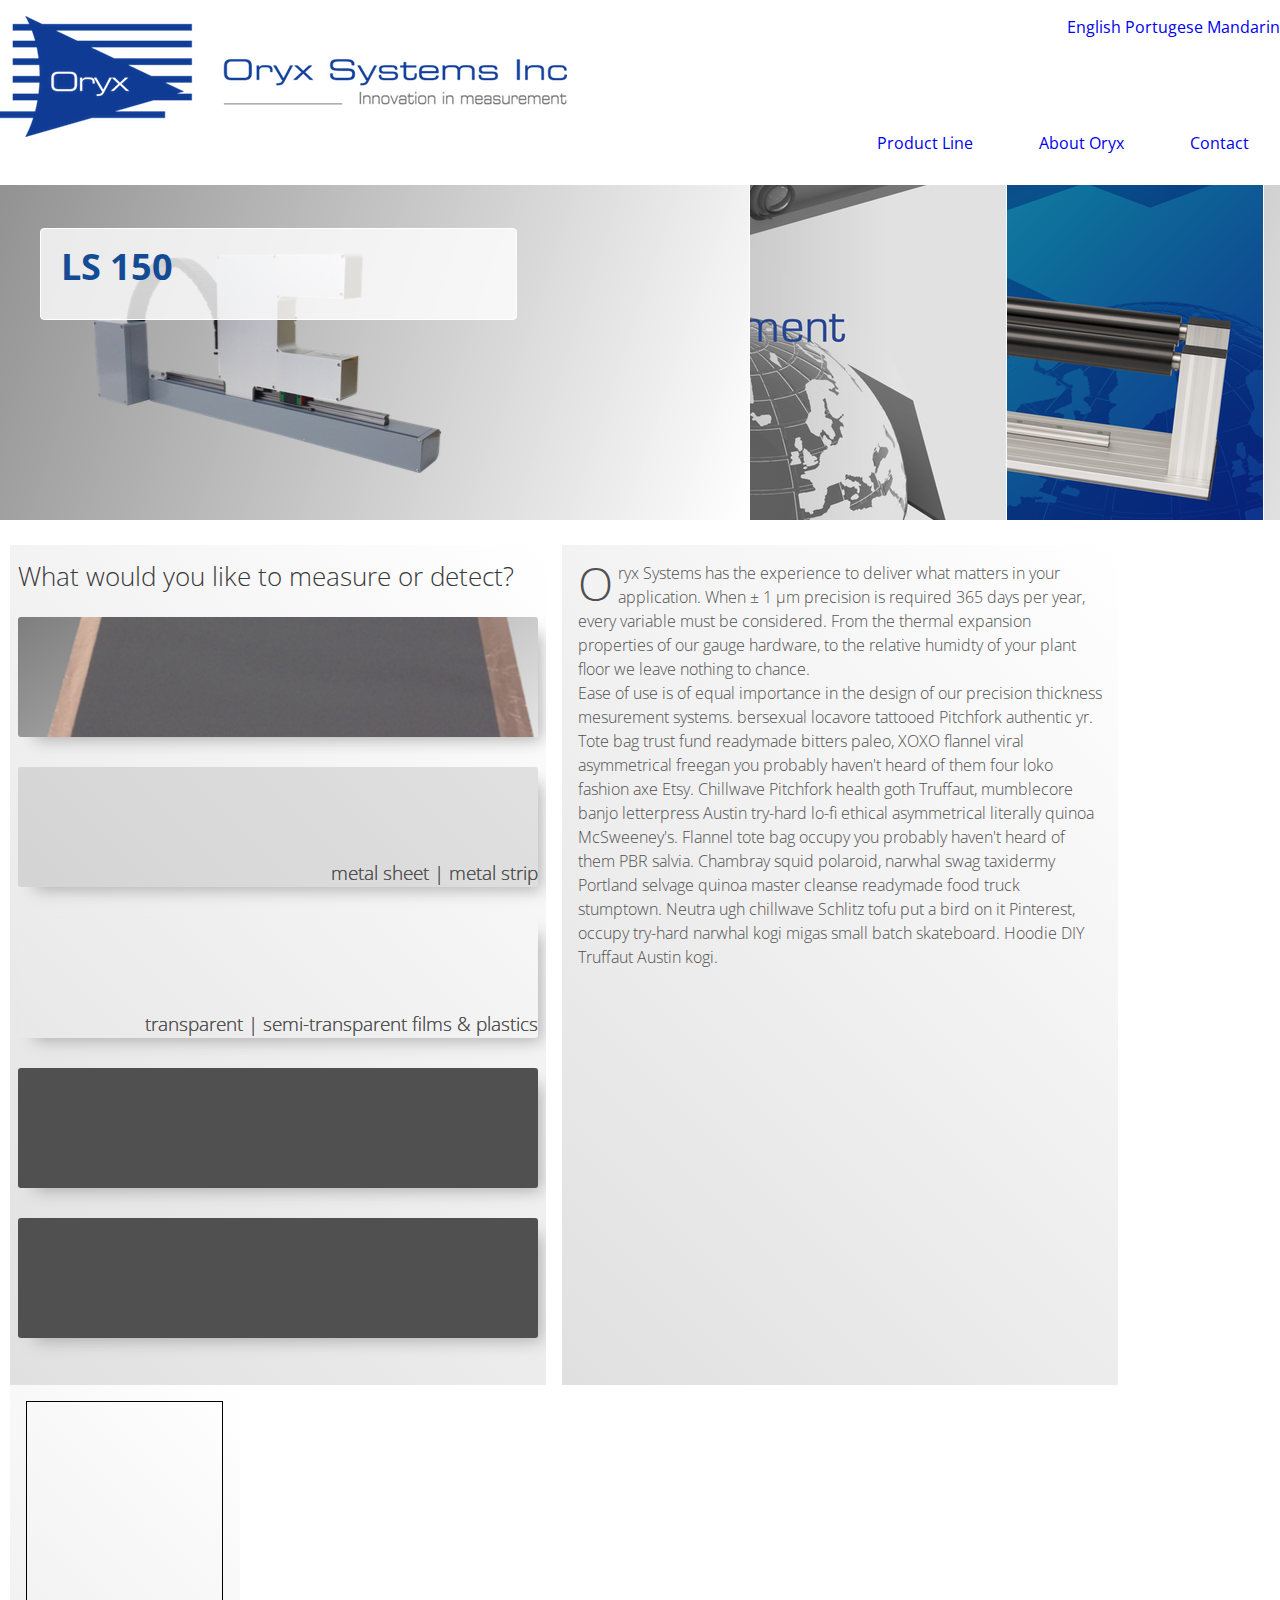
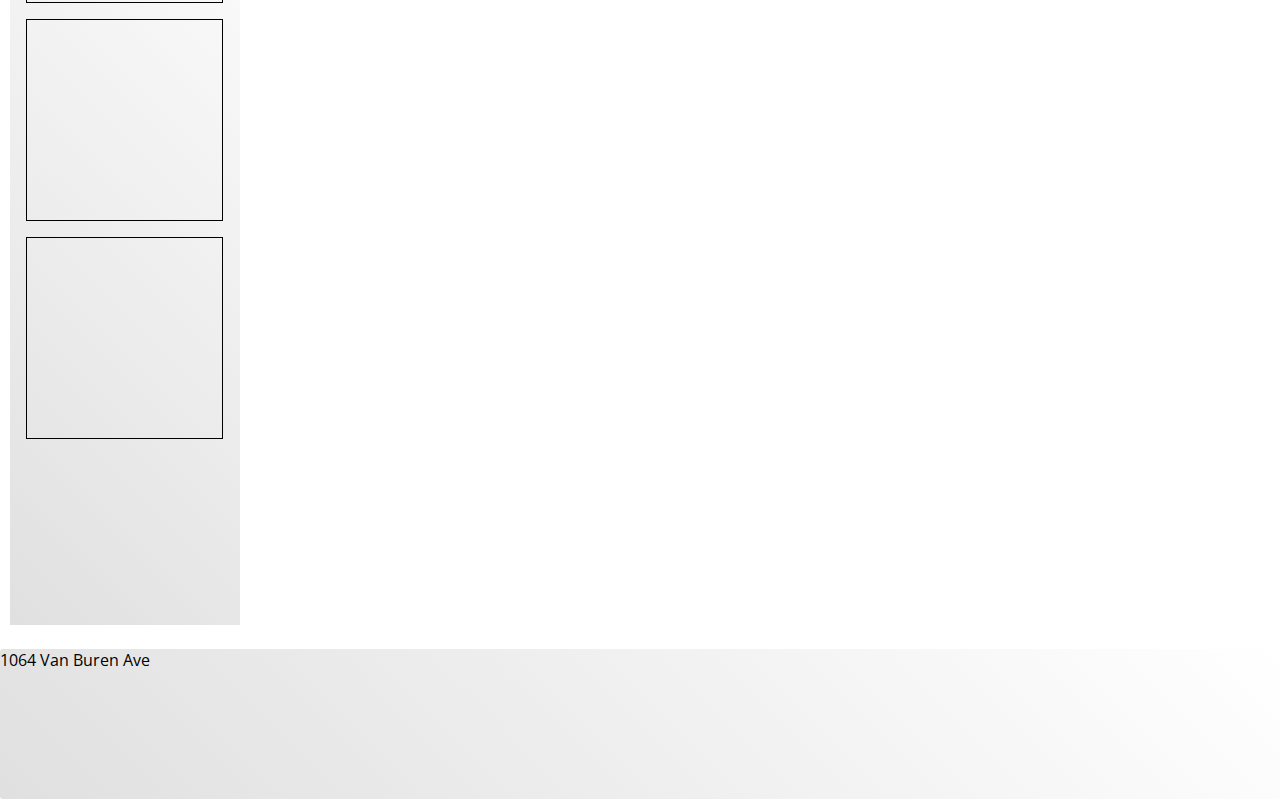
==== index.html @ 48006708 "first commit" ====
<!DOCTYPE html>
<html>
	<head>
		<link rel="stylesheet" href="css/slider.css">
		<link rel="stylesheet" href="css/normalize.css">
		<link rel="stylesheet" href="css/main.css">
		<link href='http://fonts.googleapis.com/css?family=Open+Sans:400italic,700,600,400, 300' rel='stylesheet' type='text/css'>
		<script src="http://code.jquery.com/jquery-1.8.2.min.js" type="text/javascript"></script>
		<script src="jquery.carouFredSel-6.2.0-packed.js" type="text/javascript"></script>
	</head>

	<header id="header" class="group">
		<a href="index.html"  id="logo" class="group">
			<img id="logoimg" src="img/webLogoCropped.png" alt="bg" />
		</a>

		<div id="language" class="group">
			<a href="products.html">English</a>
			<a href="about.html">Portugese</a>
			<a href="contact.html">Mandarin</a>			
		</div>

		<ul id="nav" class="nav group">		
				<li><a href="products.html">Product Line</a></li>
				<li><a href="about.html">About Oryx</a></li>
				<li><a href="contact.html">Contact</a></li>
		</ul>		
	</header>	

	<body>
		<div id="wrapper">
			<div id="slider">
	
				<div class="slide" style="background-image: url(img/LS150.png);">
					<div class="slide-block">
						<h4>LS 150</h4>
						<p></p>
					</div>
				</div>
		
				<div class="slide" style="background-image: url(img/leader.png);">
					<div class="slide-block">
						<h4>For The Birds</h4>
						<p></p>
					</div>
				</div>
		
				<div class="slide" style="background-image: url(img/LG700.png);">
					<div class="slide-block">
						<h4>LG700</h4>
						<p></p>
					</div>
				</div>
		
			</div>
		</div>

		<div id="section">
			<div id="leftside" class="group">
				<h1>What would you like to measure or detect?</h1>
				<div class="tile group" id="batteryElectrode"></div>
				<div class="tile group" id="metal-strip">
					<p>metal sheet | metal strip</p>
				</div>
				<div class="tile group" id="plastic">
					<p>transparent | semi-transparent films &amp plastics</p>
				</div>
				
				<div class="tile group"></div>
				<div class="tile group"></div>
			</div>

			<div class="group" id="middle">
				<p>Oryx Systems has the experience to deliver what matters in your application. When &plusmn 1 &microm precision is required 365 days per year, every variable must be considered. From the thermal expansion properties of our gauge hardware, to the relative humidty of your plant floor we leave nothing to chance.</br>

				Ease of use is of equal importance in the design of our precision thickness mesurement systems. 

				bersexual locavore tattooed Pitchfork authentic yr. Tote bag trust fund readymade bitters paleo, XOXO flannel viral asymmetrical freegan you probably haven't heard of them four loko fashion axe Etsy. Chillwave Pitchfork health goth Truffaut, mumblecore banjo letterpress Austin try-hard lo-fi ethical asymmetrical literally quinoa McSweeney's. Flannel tote bag occupy you probably haven't heard of them PBR salvia. Chambray squid polaroid, narwhal swag taxidermy Portland selvage quinoa master cleanse readymade food truck stumptown. Neutra ugh chillwave Schlitz tofu put a bird on it Pinterest, occupy try-hard narwhal kogi migas small batch skateboard. Hoodie DIY Truffaut Austin kogi. </p>
			</div>

			<div class="group" id="right">
				<div class="group smalltile"></div>
				<div class="group smalltile"></div>
				<div class="group smalltile"></div>
			</div>
		</div>
		<footer class="footer">
			<p>1064 Van Buren Ave</p>
		</footer>	
	</body>

<script type="text/javascript">
			$(function() {
				$('#slider').carouFredSel({
					width: '100%',
					align: false,
					items: 3,
					items: {
						width: $('#wrapper').width() * 0.2,
						height: 335,
						visible: 1,
						minimum: 1
					},
					scroll: {
						items: 1,
						timeoutDuration : 5000,
						onBefore: function(data) {
			
							//	find current and next slide
							var currentSlide = $('.slide.active', this),
								nextSlide = data.items.visible,
								_width = $('#wrapper').width();
			
							//	resize currentslide to small version
							currentSlide.stop().animate({
								width: _width * 0.2
							});		
							currentSlide.removeClass( 'active' );
			
							//	hide current block
							data.items.old.add( data.items.visible ).find( '.slide-block' ).stop().fadeOut();					
			
							//	animate clicked slide to large size
							nextSlide.addClass( 'active' );
							nextSlide.stop().animate({
								width: _width * 0.6
							});						
						},
						/*onAfter: function(data) {
							//	show active slide block
							data.items.visible.last().find( '.slide-block' ).stop().fadeIn();
						}*/
					},
					onCreate: function(data){
			
						//	clone images for better sliding and insert them dynamacly in slider
						var newitems = $('.slide',this).clone( true ),
							_width = $('#wrapper').width();

						$(this).trigger( 'insertItem', [newitems, newitems.length, false] );
			
						//	show images 
						$('.slide', this).fadeIn();
						$('.slide:first-child', this).addClass( 'active' );
						$('.slide', this).width( _width * 0.2 );
			
						//	enlarge first slide
						$('.slide:first-child', this).animate({
							width: _width * 0.6
						});
			
						//	show first title block and hide the rest
						$(this).find( '.slide-block' ).hide();
						$(this).find( '.slide.active .slide-block' ).stop().fadeIn();
					}
				});
			
				//	Handle click events
				$('#slider').children().click(function() {
					$('#slider').trigger( 'slideTo', [this] );
				});
			
				//	Enable code below if you want to support browser resizing
				$(window).resize(function(){
			
					var slider = $('#slider'),
						_width = $('#wrapper').width();
			
					//	show images
					slider.find( '.slide' ).width( _width * 0.2 );
			
					//	enlarge first slide
					slider.find( '.slide.active' ).width( _width * 0.6 );
			
					//	update item width config
					slider.trigger( 'configuration', ['items.width', _width * 0.2] );
				});

			});
		</script>	
</html>
---- css/slider.css ----
<style type="text/css">
			html, body {
				height: 100%;
				padding: 0;
				margin: 0;
			}

			/*body {
				background: #f9f9f3;
			}
			body * {
				font-family: Arial, Geneva, SunSans-Regular, sans-serif;
				font-size: 14px;
				color: #222;
				line-height: 20px;
			}*/

			#wrapper {
				height: 100%;
				width: 100%;
				min-height: 335px;
				min-width: 900px;
				padding-top: 1px;
			}
			#slider {
				margin: 100px 0 0 0;
				height: 335px;
				overflow: hidden;
				background: url(img/ajax-loader.gif) center center no-repeat;
			}
			
			#slider .slide {
				position: relative;
				display: none;
				height: 335px;
				float: left;
				background-position: center right;
				cursor: pointer;
				border-left: 1px solid #fff;
			}
			
			#slider .slide:first-child {
				border: none;
			}
			
			#slider .slide.active {
				cursor: default;
			}
			
			#slider .slide-block {
				position: absolute;
				left: 40px;
				bottom: 200px;
				display: inline-block;
				width: 435px;
				background-color: #fff;
				background-color: rgba(255,255,255, 0.8);	
				padding: 20px;
				font-size: 14px;
				color: #134B94;
				border: 1px solid #fff;
				overflow: hidden;
				border-radius: 4px;
			}
			
			#slider .slide-block h4 {
				font-size: 36px;
				font-weight: bold;
				margin: 0 0 10px 0;
				line-height: 1;
			}
		</style>
---- css/main.css ----
/*
General
__________________________________*/

html {
	width: 100%;
	height: 100%;
	font-family: 'Open Sans', sans-serif;
}

img {
	max-width: 100%;
}

a {
	text-decoration: none;
}

li {
	text-decoration: none;
}

/*
Header
__________________________________*/

#header {
	margin: 1em 0 0 0;
}

#logo {
	float: left;
}

/*
Language
__________________________________*/

#language {
	text-align: right;
	width: 55%;
	float: right;
}


#language a {
	display: inline-block;
	font-weight: normal;
	margin: 0 0 0 0;
	padding: 0px 0px;
	text-align: right;
}

/*
Nav
__________________________________*/

.nav {
	color: black;
	font-family: 'Open Sans', sans-serif;
	font-size: 1em;
	font-weight: normal;
	line-height: 1.3em;
	text-align: right;
	margin: 5em 0 0 0;
	padding: 0 0;
	width: 55%;
	float: right;
}


#nav li {
	display: inline-block;
	font-weight: normal;
	margin: 0 1em 1em;
	padding: 15px 15px;
}

/*
Section
__________________________________*/

#section {
	width: 100%;
	height: 100%;
	min-height: 800px;
	overflow: auto;
	font-family: 'Open Sans', sans-serif;
	font-size: 1em;
	font-weight: 600;
	color: rgb(80, 80, 80);
	line-height: 1.3em;
	margin: 2% 0% 0% 0%;
	/*border: 5px solid blue;*/	
}


#leftside h1 {
	font-weight: 300;
	font-size: 1.6em;
	text-indent: 0;
	color: rgb(56, 56, 56);
	margin: .85em 0 0em 0;
	padding-bottom: 0em;
}

#leftside {
	width: 32%;
	min-width: 520px;
	height: 840px;
	/*border: 1px solid blue;*/
	margin: 0 .75% 0 .75%;
	padding: 0 .5em 0em .5em;
	overflow: auto;
	float: left;
	background: -webkit-linear-gradient(45deg, #E0E0E0, white );
}

#middle {
	margin: 0 .5% 0 .5%;
	padding: 0 1em 0 1em;
	width: 41%;
	height: 840px;
	/*border: 1px solid red;*/
	overflow: auto;
	float: left;
	background: -webkit-linear-gradient(45deg, #E0E0E0, white );
}

#middle p {
	line-height: 1.5;
	letter-spacing: 10;
	font-weight: 300;
}

#middle p::first-letter {
	margin: -1px 5px -5px 0px;
	padding: 0px 0px;
	font-size: 46px;
	font-weight: 300;
	line-height: 1;
	float:left;
}


#right {
	float: left;
	width: 18%;
	height: 840px;
	overflow: auto;
	margin: 0 .75% 0 .75%;
	/*border: 1px solid orange;*/
	background: -webkit-linear-gradient(45deg, #E0E0E0, white );

}
.smalltile {
	width: 85%;
	height: 200px;
	margin: 1em 0 0 1em;
	border: 1px solid black;
}

.tile {
	margin: 1.8em 0 1.9em 0em;
	width: 520px;
	height: 120px;
	border-radius: 3px;
	background-color: rgb(80, 80, 80);
	box-shadow: 10px 10px 15px -7px rgba(160, 160, 160, .8);
}

.tile p {
	text-align: right;
	font-weight: 300;
	font-size: 1.2em;
	margin: 0em 0em 0 0;
	padding: 5em 0 0 0;
	text-shadow: 0px 0 0px;
}

#metal-strip {
	background: url('../img/rollsteel.png') fixed;
	background-color: rgba(80, 80, 80, .15);
	
}

#plastic {
	background: url('../img/plastic.png') fixed;
	background-color: rgba(9, 41, 118 .7);
	
}

#batteryElectrode {
	background: url('../img/batteryElectrode.png') fixed;
	background-color: rgba(9, 41, 118 .7);
	
}

.footer {
	height: 150px;
	width: 100%;
	margin: 1.5em 0 0 0;
	border-radius: 3px;
	background: -webkit-linear-gradient(45deg, #E0E0E0, white );
}
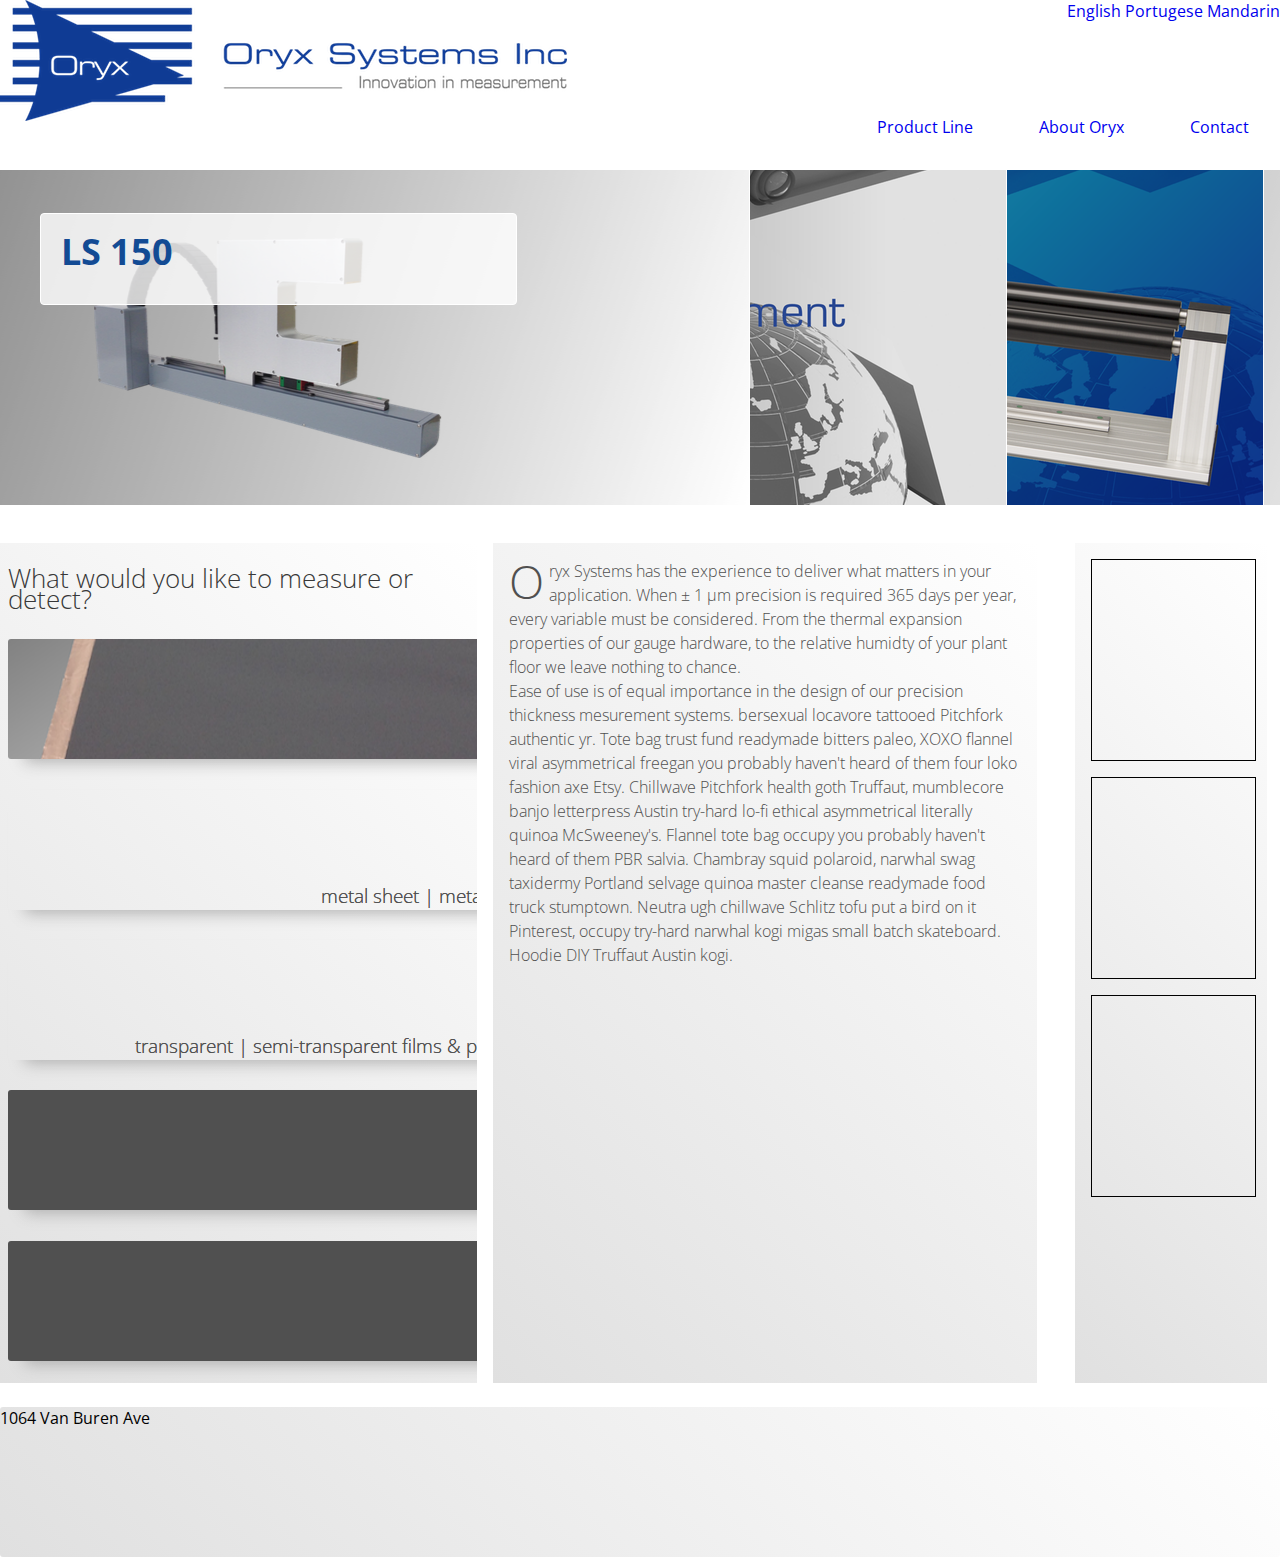
==== commit 4165e765: "Command line commit" ====
--- a/index.html
+++ b/index.html
@@ -21,7 +21,7 @@
 		</div>
 
 		<ul id="nav" class="nav group">		
-				<li><a href="products.html">Product Line</a></li>
+				<li id="Products"><a href="products.html">Product Line</a></li>
 				<li><a href="about.html">About Oryx</a></li>
 				<li><a href="contact.html">Contact</a></li>
 		</ul>		
--- a/css/slider.css
+++ b/css/slider.css
@@ -22,8 +22,9 @@
 				min-width: 900px;
 				padding-top: 1px;
 			}
+			
 			#slider {
-				margin: 100px 0 0 0;
+				margin: 0 0 0 0;
 				height: 335px;
 				overflow: hidden;
 				background: url(img/ajax-loader.gif) center center no-repeat;
--- a/css/main.css
+++ b/css/main.css
@@ -4,7 +4,9 @@
 
 html {
 	width: 100%;
+	max-width: 1490px;
 	height: 100%;
+	margin: auto;
 	font-family: 'Open Sans', sans-serif;
 }
 
@@ -25,11 +27,12 @@
 __________________________________*/
 
 #header {
-	margin: 1em 0 0 0;
+	margin: 0 0 0 0;
 }
 
 #logo {
 	float: left;
+	clear: both;
 }
 
 /*
@@ -38,7 +41,7 @@
 
 #language {
 	text-align: right;
-	width: 55%;
+	width: 30%;
 	float: right;
 }
 
@@ -64,8 +67,11 @@
 	text-align: right;
 	margin: 5em 0 0 0;
 	padding: 0 0;
-	width: 55%;
+	width: 29%;
+	min-width: 435px;
+	clear: right;
 	float: right;
+
 }
 
 
@@ -77,6 +83,24 @@
 }
 
 /*
+Dropdown
+__________________________________*/
+
+#Products {
+	height: 5px;
+	position: relative;
+	transition:height 0.5s; /* Animation time */
+	-webkit-transition:height 0.5s; /* For Safari */
+}
+
+#Products:hover {
+    height: 200px; /* This is the height on hover */
+    width: 110%;
+    z-index: 80;
+    border: 1px solid green;
+}
+
+/*
 Section
 __________________________________*/
 
@@ -84,13 +108,14 @@
 	width: 100%;
 	height: 100%;
 	min-height: 800px;
-	overflow: auto;
+	min-width: 1050px;
+	overflow: hidden;
 	font-family: 'Open Sans', sans-serif;
 	font-size: 1em;
 	font-weight: 600;
 	color: rgb(80, 80, 80);
 	line-height: 1.3em;
-	margin: 2% 0% 0% 0%;
+	margin: 3% 0% 0% 0%;
 	/*border: 5px solid blue;*/	
 }
 
@@ -100,16 +125,15 @@
 	font-size: 1.6em;
 	text-indent: 0;
 	color: rgb(56, 56, 56);
-	margin: .85em 0 0em 0;
+	margin: 1em 0 0 0;
 	padding-bottom: 0em;
 }
 
 #leftside {
-	width: 32%;
-	min-width: 520px;
+	width: 36%;
 	height: 840px;
 	/*border: 1px solid blue;*/
-	margin: 0 .75% 0 .75%;
+	margin: 0 .75% 0 0;
 	padding: 0 .5em 0em .5em;
 	overflow: auto;
 	float: left;
@@ -119,7 +143,7 @@
 #middle {
 	margin: 0 .5% 0 .5%;
 	padding: 0 1em 0 1em;
-	width: 41%;
+	width: 40%;
 	height: 840px;
 	/*border: 1px solid red;*/
 	overflow: auto;
@@ -145,14 +169,16 @@
 
 #right {
 	float: left;
-	width: 18%;
+	width: 15%;
 	height: 840px;
 	overflow: auto;
-	margin: 0 .75% 0 .75%;
+	margin: 0 0 0 2.5%;
 	/*border: 1px solid orange;*/
 	background: -webkit-linear-gradient(45deg, #E0E0E0, white );
 
 }
+
+
 .smalltile {
 	width: 85%;
 	height: 200px;
@@ -180,8 +206,7 @@
 
 #metal-strip {
 	background: url('../img/rollsteel.png') fixed;
-	background-color: rgba(80, 80, 80, .15);
-	
+	background-color: rgba(80, 80, 80, 0);	
 }
 
 #plastic {
@@ -204,17 +229,26 @@
 	background: -webkit-linear-gradient(45deg, #E0E0E0, white );
 }
 
-
-
-
-
-
-
-
-
-
-
-
-
-
-
+/* clearfix styles */
+
+.group:before,
+.group:after {
+  display: table;
+  content: "";
+}
+.group:after {
+  clear: both;
+}
+
+
+
+
+
+
+
+
+
+
+
+
+
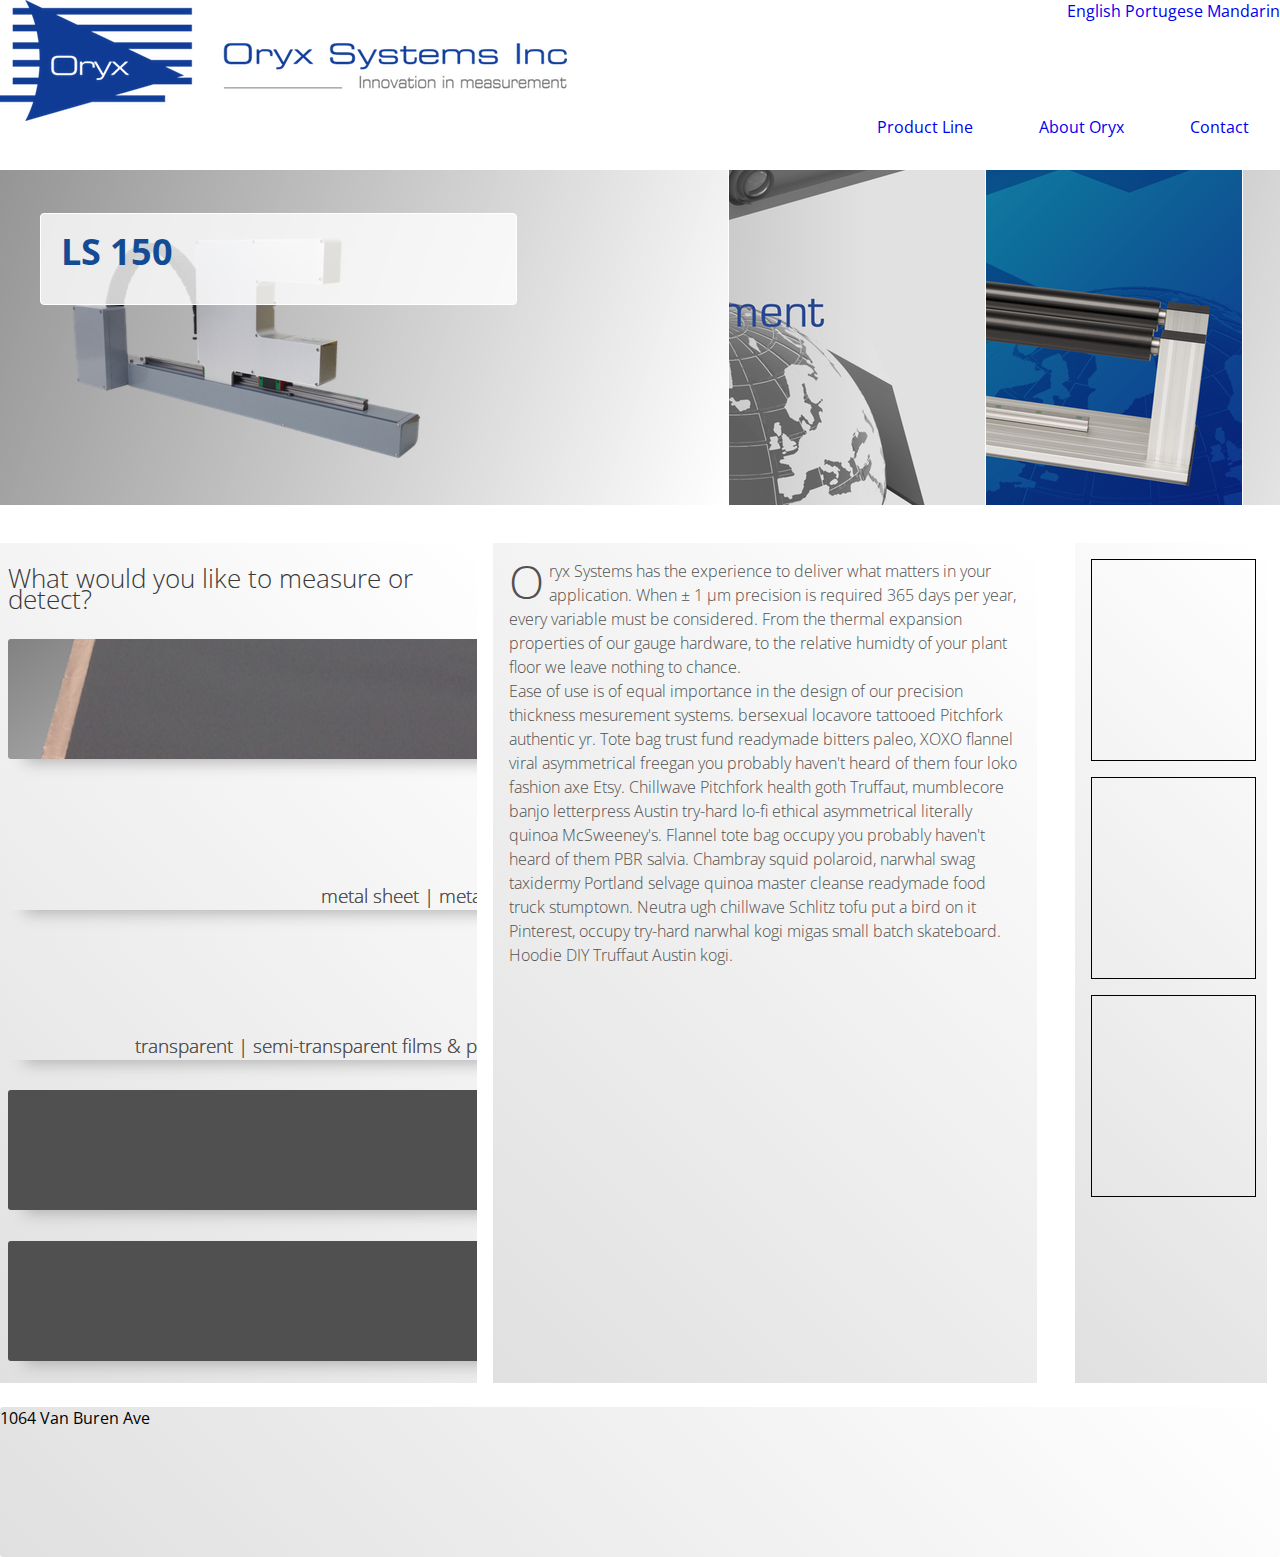
==== commit fd8620b2: "check email was updated on git" ====
--- a/index.html
+++ b/index.html
@@ -177,5 +177,6 @@
 				});
 
 			});
+
 		</script>	
 </html>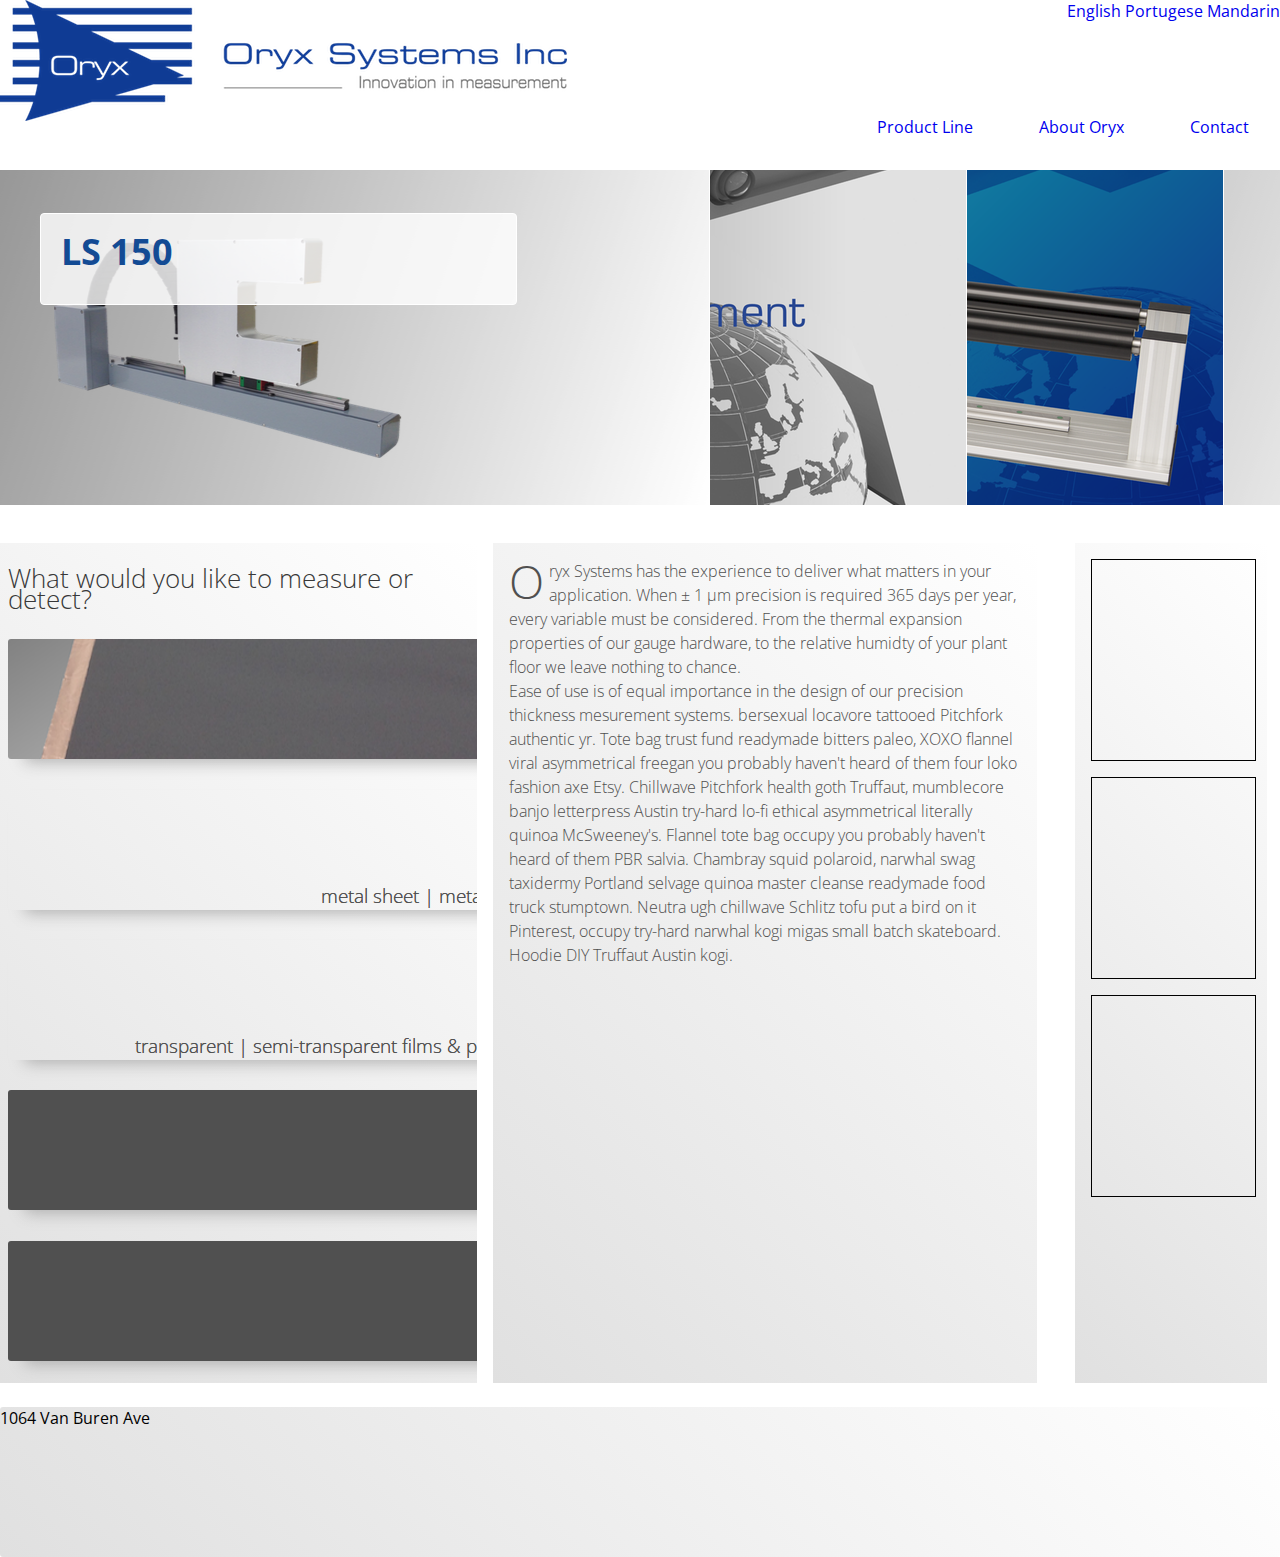
==== commit b6f175bc: "carousel pause on hover added" ====
--- a/index.html
+++ b/index.html
@@ -95,6 +95,8 @@
 					width: '100%',
 					align: false,
 					items: 3,
+
+
 					items: {
 						width: $('#wrapper').width() * 0.2,
 						height: 335,
@@ -104,6 +106,7 @@
 					scroll: {
 						items: 1,
 						timeoutDuration : 5000,
+						pauseOnHover: true,
 						onBefore: function(data) {
 			
 							//	find current and next slide
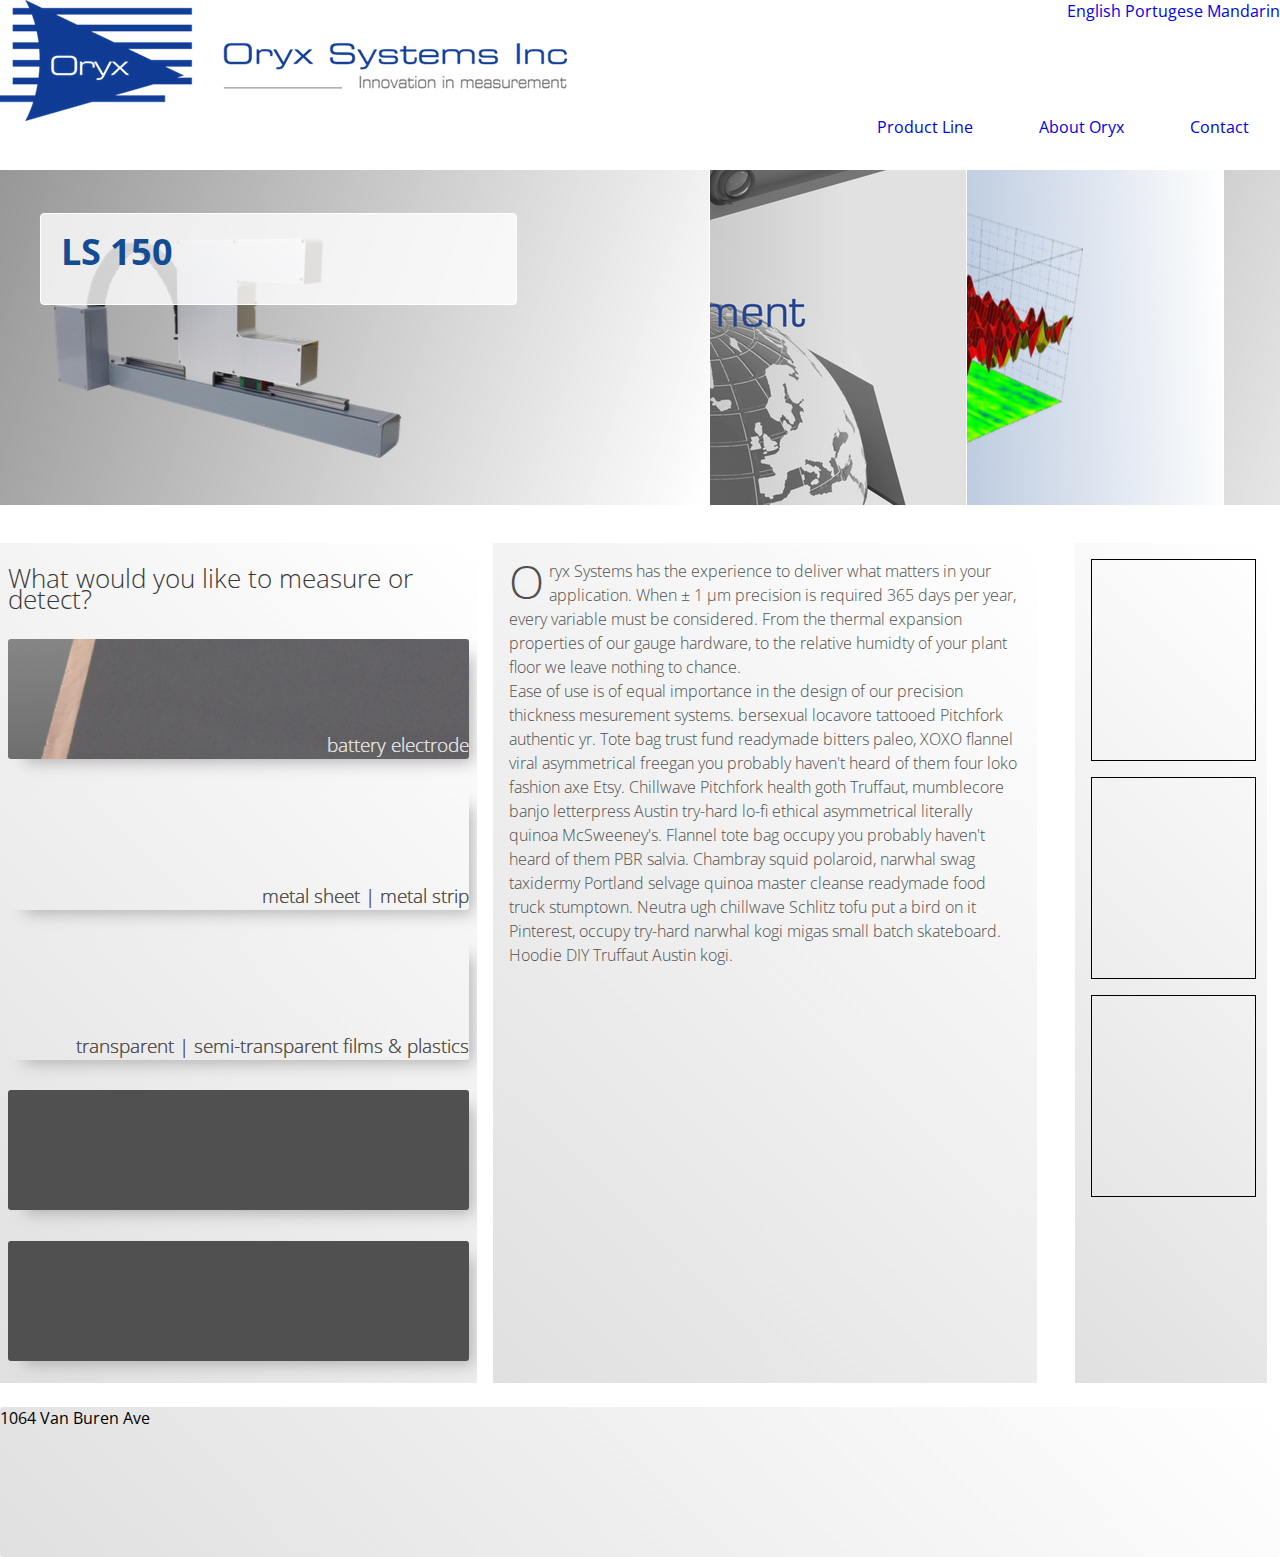
==== commit d2497006: "Slider buttons & tile appearnce tweaks" ====
--- a/index.html
+++ b/index.html
@@ -45,7 +45,7 @@
 					</div>
 				</div>
 		
-				<div class="slide" style="background-image: url(img/LG700.png);">
+				<div class="slide" style="background-image: url(img/data.png);">
 					<div class="slide-block">
 						<h4>LG700</h4>
 						<p></p>
@@ -58,7 +58,9 @@
 		<div id="section">
 			<div id="leftside" class="group">
 				<h1>What would you like to measure or detect?</h1>
-				<div class="tile group" id="batteryElectrode"></div>
+				<div class="tile group" id="batteryElectrode">
+					<p id="be">battery electrode</p>
+				</div>
 				<div class="tile group" id="metal-strip">
 					<p>metal sheet | metal strip</p>
 				</div>
@@ -155,12 +157,14 @@
 						//	show first title block and hide the rest
 						$(this).find( '.slide-block' ).hide();
 						$(this).find( '.slide.active .slide-block' ).stop().fadeIn();
+						//$("#slider").trigger("pause");
 					}
 				});
 			
 				//	Handle click events
 				$('#slider').children().click(function() {
 					$('#slider').trigger( 'slideTo', [this] );
+
 				});
 			
 				//	Enable code below if you want to support browser resizing
@@ -181,5 +185,6 @@
 
 			});
 
+
 		</script>	
 </html>--- a/css/main.css
+++ b/css/main.css
@@ -188,7 +188,7 @@
 
 .tile {
 	margin: 1.8em 0 1.9em 0em;
-	width: 520px;
+	max-width: 480px;
 	height: 120px;
 	border-radius: 3px;
 	background-color: rgb(80, 80, 80);
@@ -202,6 +202,10 @@
 	margin: 0em 0em 0 0;
 	padding: 5em 0 0 0;
 	text-shadow: 0px 0 0px;
+}
+
+#be {
+	color: rgb(224,224,224);
 }
 
 #metal-strip {
